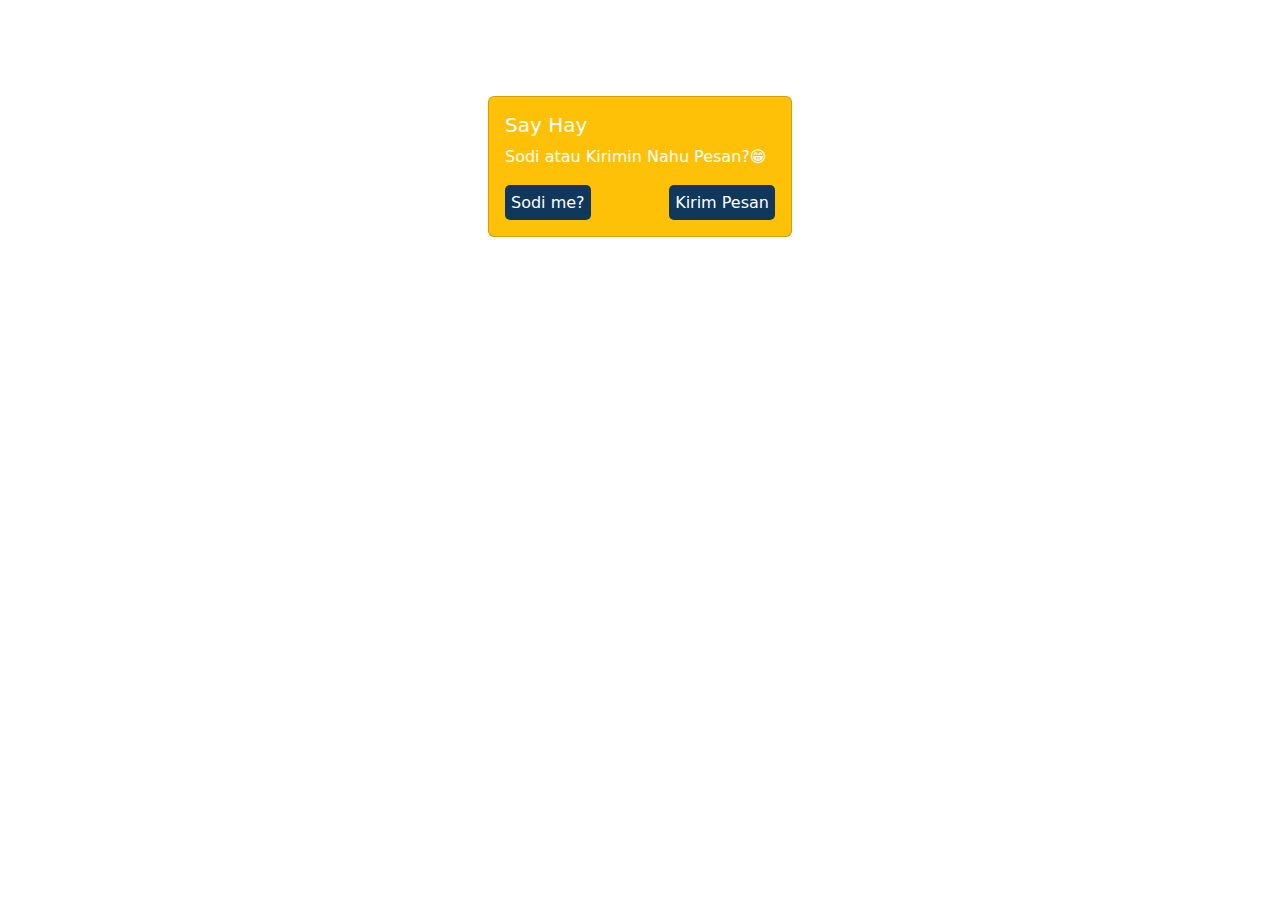
==== send.html @ 833157a0 "Push Priject" ====
<!DOCTYPE html>
<html lang="en">
  <head>
    <meta charset="UTF-8" />
    <meta name="viewport" content="width=device-width, initial-scale=1.0" />
    <link
      href="https://cdn.jsdelivr.net/npm/bootstrap@5.3.3/dist/css/bootstrap.min.css"
      rel="stylesheet"
      integrity="sha384-QWTKZyjpPEjISv5WaRU9OFeRpok6YctnYmDr5pNlyT2bRjXh0JMhjY6hW+ALEwIH"
      crossorigin="anonymous"
    />
    <link rel="stylesheet" href="send.css" />
    <title>Send Me Anything</title>
  </head>
  <body>
    <br />
    <br />
    <br />
    <br />
    <div class="container d-flex justify-content-center">
      <div
        id="main_card"
        class="card bg-warning text-white"
        style="width: 19rem"
      >
        <div class="card-body">
          <h5 class="card-title">Say Hay</h5>
          <p class="card-text">Sodi atau Kirimin Nahu Pesan?😁</p>
          <div class="d-flex justify-content-between">
            <button type="button" class="btn_sodi">Sodi me?</button>
            <button type="button" class="btn_pesan">Kirim Pesan</button>
          </div>
        </div>
      </div>

      <!-- SODI -->
      <div
        id="card_sodi"
        class="card bg-warning text-white"
        style="width: 19rem"
      >
        <div class="card-body">
          <h6 class="card-title">Ausih ne'em sodi reh?</h6>
          <textarea
            class="form-control"
            id="exampleFormControlTextarea1"
            rows="2"
          ></textarea>
          <div class="d-flex justify-content-between mt-3">
            <button type="button" class="btn_iyo1">Iyo ra</button>
            <button type="button" class="btn_back1">Back</button>
          </div>
        </div>
      </div>

      <!-- PESAN -->
      <div
        id="card_pesan"
        class="card bg-warning text-white"
        style="width: 19rem"
      >
        <div class="card-body">
          <h6 class="card-title">Kirim Pesan</h6>
          <textarea
            class="form-control"
            id="exampleFormControlTextarea2"
            rows="2"
          ></textarea>
          <div class="d-flex justify-content-between mt-3">
            <button type="button" class="btn_iyo2">Iyo ra</button>
            <button type="button" class="btn_back2">Back</button>
          </div>
        </div>
      </div>
    </div>
    <!-- Container -->

    <script src="send.js"></script>
  </body>
</html>
---- send.css ----
.btn_sodi, .btn_pesan, .btn_iyo1, .btn_iyo2, .btn_back1, .btn_back2 {
    height: 35px;
    background-color: #10375C;
    border: none;
    border-radius: 5px;
    color: white;
}

.animasi {
    animation: slide 0.2s;
}

@keyframes slide {
    0% { transform: scale(0); }
    /* 50% { transform: scale(1.5); } */
    100% { transform: scale(1); }
  }
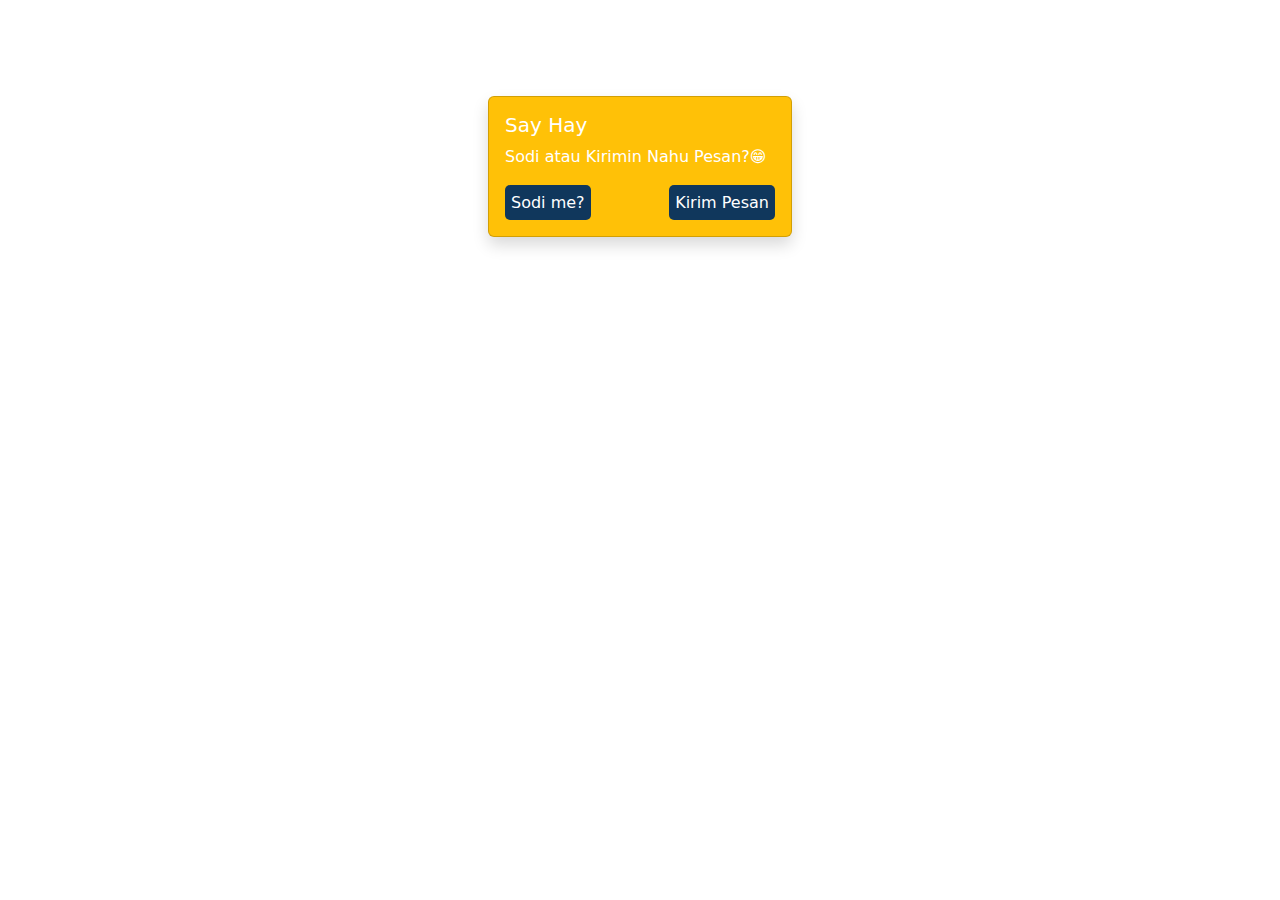
==== commit 82d7b355: "Menambahkan Style dan card message" ====
--- a/send.html
+++ b/send.html
@@ -20,7 +20,7 @@
     <div class="container d-flex justify-content-center">
       <div
         id="main_card"
-        class="card bg-warning text-white"
+        class="card bg-warning text-white shadow"
         style="width: 19rem"
       >
         <div class="card-body">
@@ -36,7 +36,7 @@
       <!-- SODI -->
       <div
         id="card_sodi"
-        class="card bg-warning text-white"
+        class="card bg-warning text-white shadow"
         style="width: 19rem"
       >
         <div class="card-body">
@@ -56,7 +56,7 @@
       <!-- PESAN -->
       <div
         id="card_pesan"
-        class="card bg-warning text-white"
+        class="card bg-warning text-white shadow"
         style="width: 19rem"
       >
         <div class="card-body">
